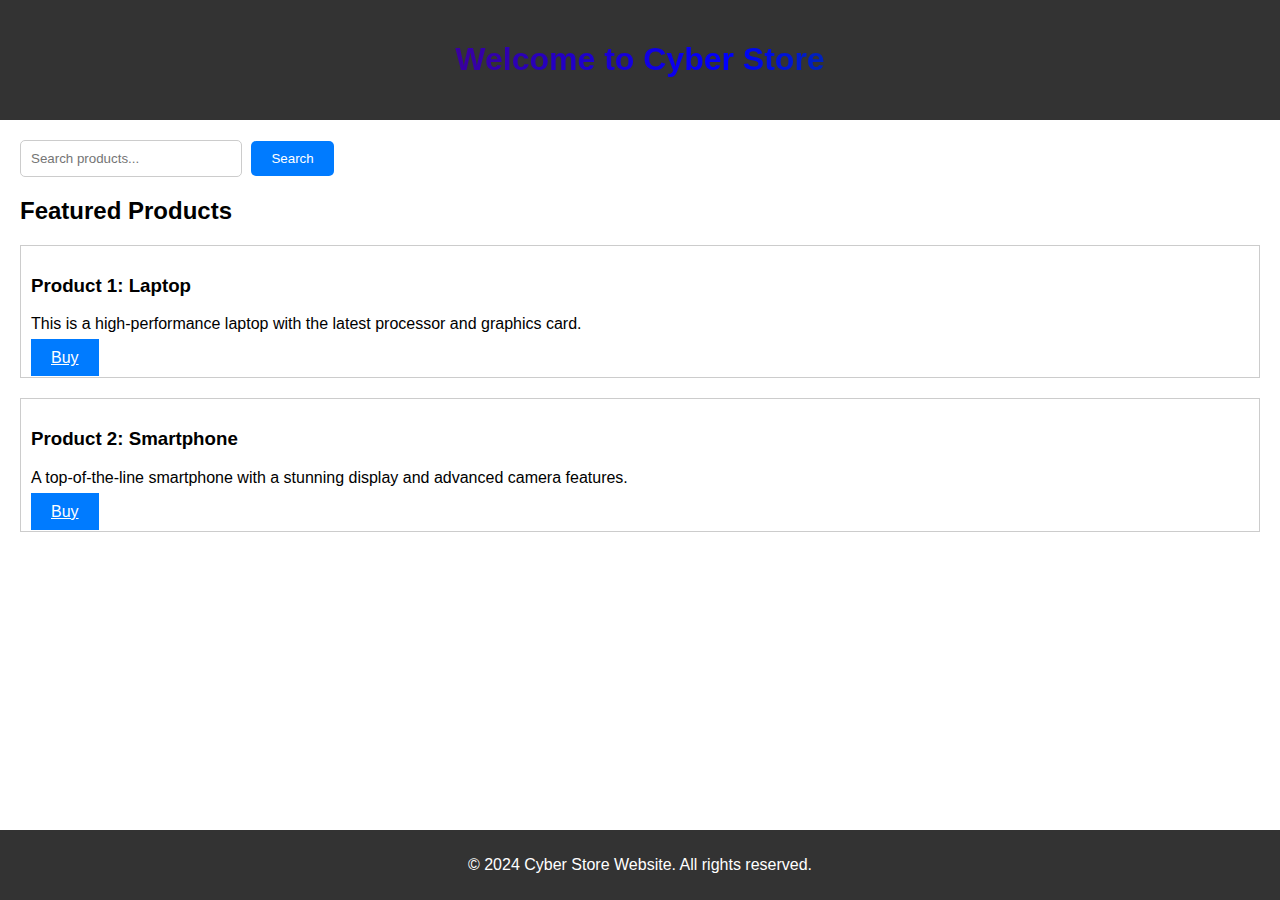
==== index.html @ 6f6c8374 "Update and rename afflicate.html to index.html" ====
<!DOCTYPE html>
<html lang="en">
<head>
    <meta charset="UTF-8">
    <meta name="viewport" content="width=device-width, initial-scale=1.0">
    <title>Cyber Store</title>
    <link rel="stylesheet" href="styles.css">
</head>
<body>
    <header>
        <h1>Welcome to Cyber Store</h1>
    </header>
    
   

    <section class="main-content">
        <div class="search-bar">
            <input type="text" id="searchInput" placeholder="Search products...">
            <button id="searchButton">Search</button>
        </div>

        <h2>Featured Products</h2>
        <div class="product" data-name="Laptop" data-code="LP001">
            <h3>Product 1: Laptop</h3>
            <p>This is a high-performance laptop with the latest processor and graphics card.</p>
            <a class="affiliate-link" href="https://www.example.com/affiliate-link-1" target="_blank">Buy</a>
        </div>
        <div class="product" data-name="Smartphone" data-code="SP001">
            <h3>Product 2: Smartphone</h3>
            <p>A top-of-the-line smartphone with a stunning display and advanced camera features.</p>
            <a class="affiliate-link" href="https://www.example.com/affiliate-link-2" target="_blank">Buy</a>
        </div>
        <!-- Add more products with affiliate links as needed -->
    </section>

    <footer>
        <p>&copy; 2024 Cyber Store Website. All rights reserved.</p>
    </footer>

    <script src="script.js"></script>
</body>
</html>
---- styles.css ----
body {
    font-family: Arial, sans-serif;
    margin: 0;
    padding: 0;
}

header {
    background-color: #333;
    color: #fff;
    text-align: center;
    padding: 20px;
}

nav ul {
    list-style-type: none;
    margin: 0;
    padding: 0;
    text-align: center;
}

nav ul li {
    display: inline;
    margin: 0 10px;
}

nav ul li a {
    color: #333;
    text-decoration: none;
}

.main-content {
    padding: 20px;
}

.product {
    border: 1px solid #ccc;
    padding: 10px;
    margin-bottom: 20px;
}

.affiliate-link {
    background-color: #007bff;
    color: #fff;
    border: none;
    padding: 10px 20px;
    cursor: pointer;
}

footer {
    background-color: #333;
    color: #fff;
    text-align: center;
    padding: 10px 0;
    position: fixed;
    bottom: 0;
    width: 100%;
}
/* Existing styles */

/* Add animation for product hover */
.product:hover {
    transform: scale(1.05);
    transition: transform 0.3s ease-in-out;
}

/* Add animation for search bar */
.search-bar {
    margin-bottom: 20px;
    position: relative;
}

.search-bar input[type="text"],
.search-bar button {
    transition: all 0.3s ease;
}

.search-bar input[type="text"] {
    width: 200px;
    padding: 10px;
    border: 1px solid #ccc;
    border-radius: 5px;
    margin-right: 5px;
}

.search-bar button {
    background-color: #007bff;
    color: #fff;
    border: none;
    padding: 10px 20px;
    border-radius: 5px;
    cursor: pointer;
}

.search-bar button:hover {
    background-color: #0056b3;
}

/* Add animation for footer */
footer {
    background-color: #333;
    color: #fff;
    text-align: center;
    padding: 10px 0;
    position: fixed;
    bottom: 0;
    width: 100%;
    animation: slideIn 0.5s ease-in-out;
}

@keyframes slideIn {
    0% {
        transform: translateY(100%);
    }
    100% {
        transform: translateY(0);
    }
}
/* Add animation for header */
header {
    background-color: #333;
    color: #fff;
    text-align: center;
    padding: 20px;
    animation: fadeIn 1s ease-in-out;
}

@keyframes fadeIn {
    0% {
        opacity: 0;
    }
    100% {
        opacity: 1;
    }
}
/* Add animation for rainbow color effect */
@keyframes rainbowAnimation {
    0% {
        background-position: 0 50%;
    }
    50% {
        background-position: 100% 50%;
    }
    100% {
        background-position: 0 50%;
    }
}

/* Apply rainbow effect to header text */
header h1 {
    background-image: linear-gradient(to right, 
        violet, indigo, blue, green, yellow, orange, red, violet);
    background-size: 200% auto;
    color: transparent;
    background-clip: text;
    animation: rainbowAnimation 5s linear infinite;
}
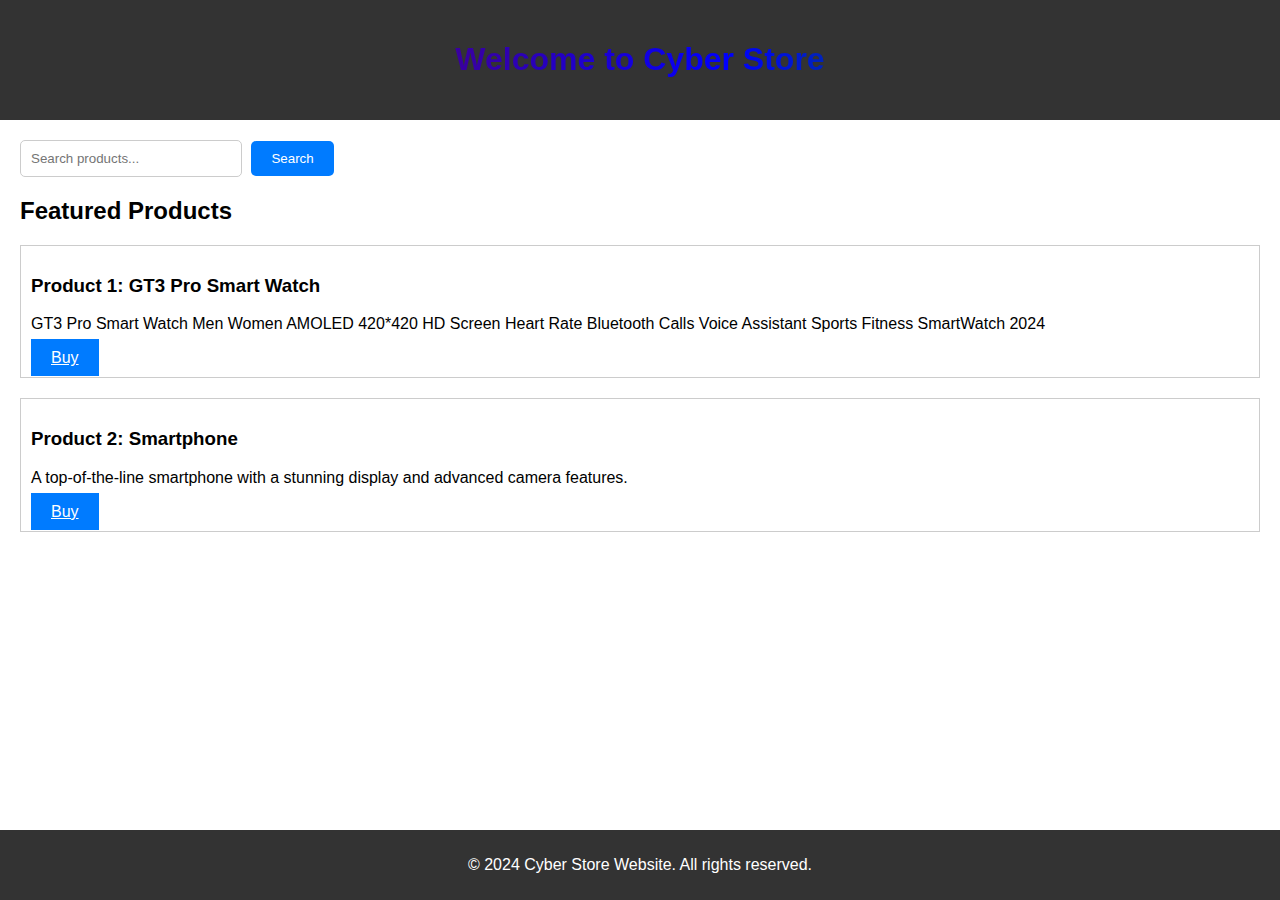
==== commit 8ace12af: "Update index.html" ====
--- a/index.html
+++ b/index.html
@@ -20,10 +20,10 @@
         </div>
 
         <h2>Featured Products</h2>
-        <div class="product" data-name="Laptop" data-code="LP001">
-            <h3>Product 1: Laptop</h3>
-            <p>This is a high-performance laptop with the latest processor and graphics card.</p>
-            <a class="affiliate-link" href="https://www.example.com/affiliate-link-1" target="_blank">Buy</a>
+        <div class="product" data-name="GT3 Pro Smart Watch" data-code="001">
+            <h3>Product 1: GT3 Pro Smart Watch</h3>
+            <p>GT3 Pro Smart Watch Men Women AMOLED 420*420 HD Screen Heart Rate Bluetooth Calls Voice Assistant Sports Fitness SmartWatch 2024</p>
+            <a class="affiliate-link" href="https://s.click.aliexpress.com/e/_DmdoDed" target="_blank">Buy</a>
         </div>
         <div class="product" data-name="Smartphone" data-code="SP001">
             <h3>Product 2: Smartphone</h3>
@@ -40,3 +40,4 @@
     <script src="script.js"></script>
 </body>
 </html>
+
